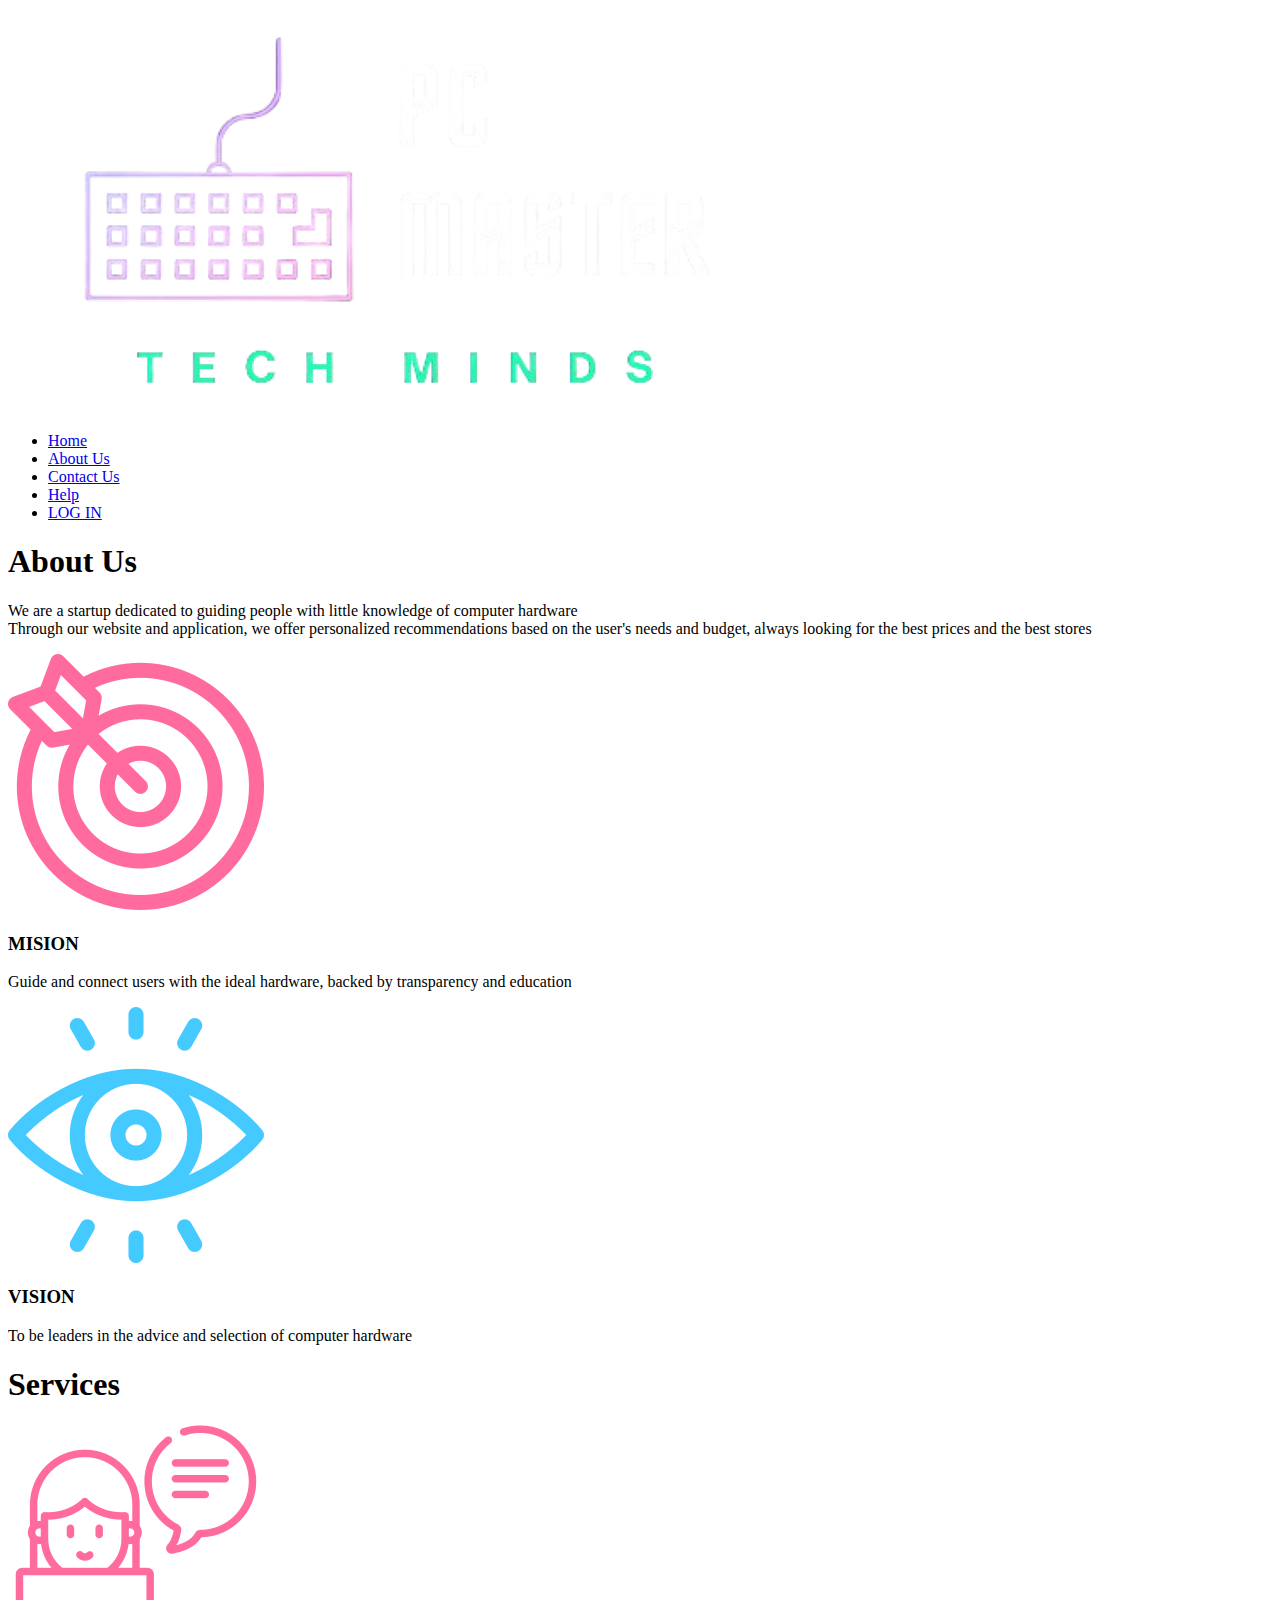
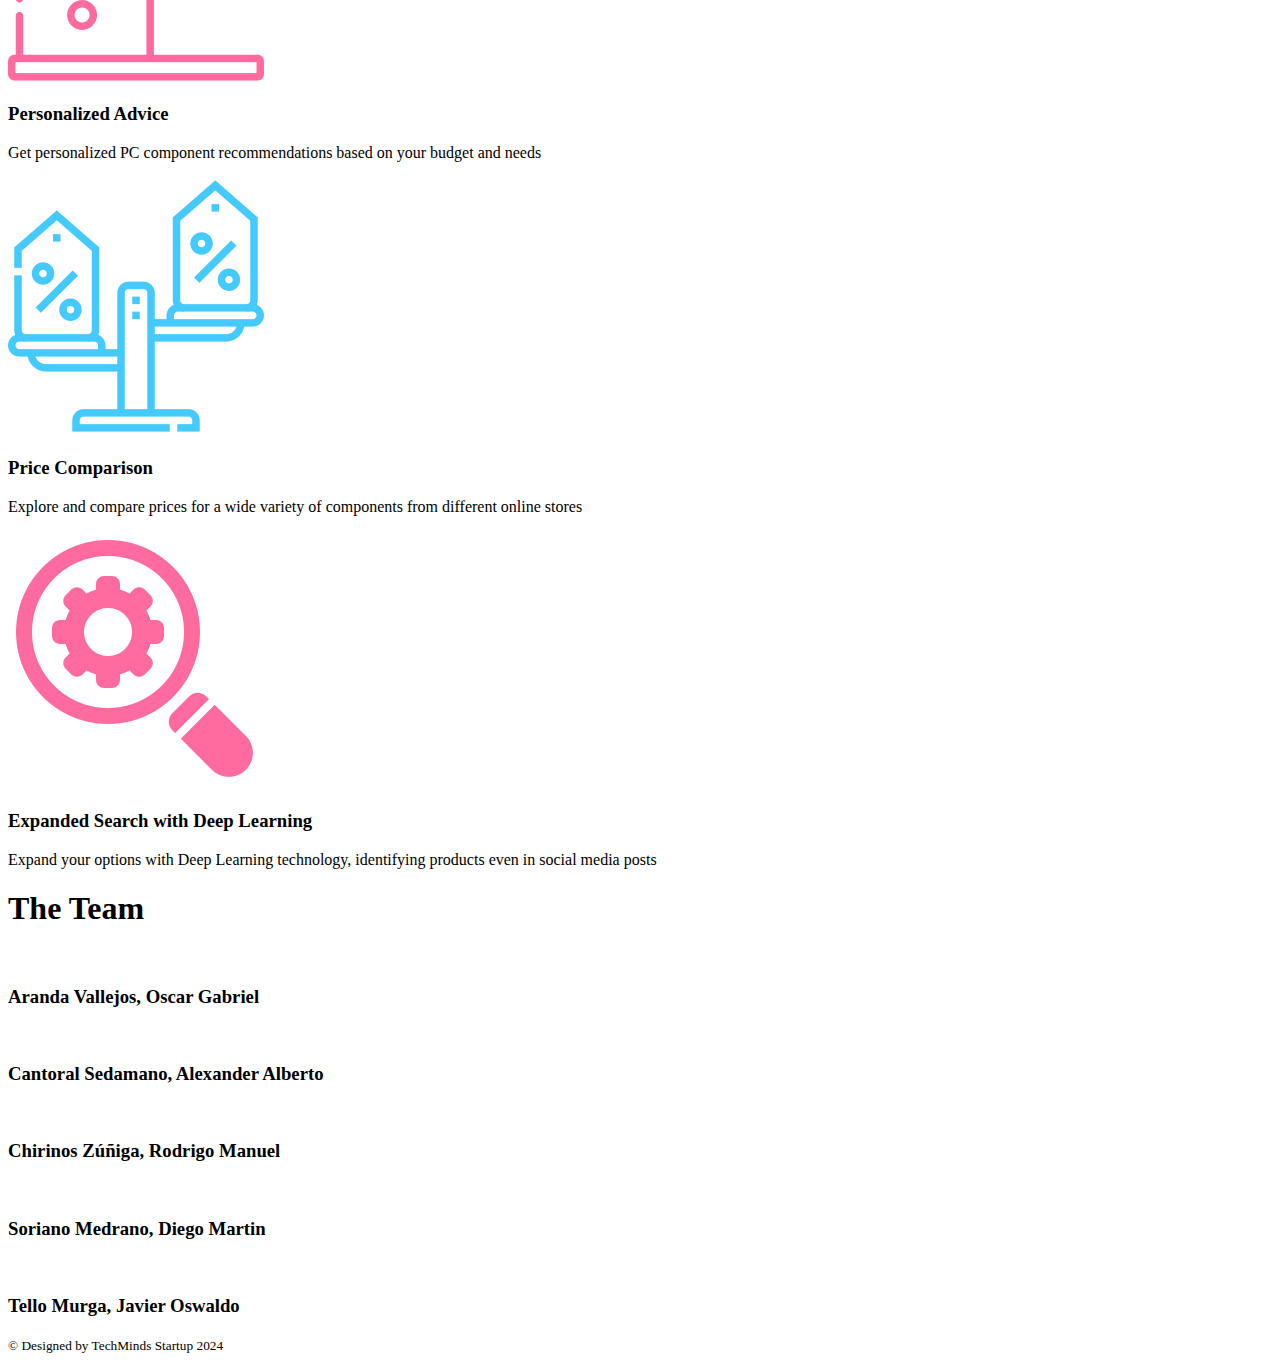
==== about-us.html @ aa966573 "feat: separate and upload about-us" ====
<!DOCTYPE html>
<html lang="en">

<head>
    <meta charset="UTF-8">
    <meta name="viewport" content="width=device-width, initial-scale=1.0">

    <!-- Titles Metatags -->
    <title>PCMaster - PC Customization & High-performance hardware</title>
    <meta name="title" content="PCMaster - PC Customization & High-performance hardware">
    
    <!-- Descriptions Metatags -->
    <meta name="description" content="PCMaster">

    <!-- Keywords Metatags -->
    <meta name="keywords" content="PCMaster, PC customization, high-performance hardware, 
    technology, gaming, PC components, hardware optimization">

    <!-- Styles -->
    <link rel="stylesheet" href="css/index.css"> 
    <link rel="stylesheet" href="css/about-us.css">

    <!-- Scripts -->
    <script src="js/translations.js" defer></script> <!-- Incluye el translations.js -->
</head>

<body data-page="about-us">
    <header>
        <nav>
            <figure class="main_figure">
                <img src="img/logo.png" class="main_logo">
            </figure>
            <ul>
                <li><a href="index.html" id="home">Home</a></li>
                <li><a href="#" id="about_us">About Us</a></li>
                <li><a href="contact.html" class="contact_us">Contact Us</a></li>
                <li><a href="help-center.html" class="help_center">Help</a></li>
                <li><a href="access.html" class="log_in">LOG IN</a></li>
            </ul>
            <div class="toggle-btn" id="toggleBtn">
                <span class="bar"></span>
                <span class="bar"></span>
                <span class="bar"></span>
            </div>
        </nav>
    </header>
    <main>
        <!--NOSOTROS-->
        <section class="about_us banner" id="about-us-section">
            <div class="subnosotros">
                <h1 id="title1">About Us</h1>
                <p id="paragraph1">
                    We are a startup dedicated to guiding people with little knowledge of computer hardware <br> Through our website and application, we offer personalized recommendations based on the user's needs and budget, always looking for the best prices and the best stores
                </p>
            </div>
            <div class="containerS">
                <div class="boxS">
                    <img src="img/mision.png" alt="">
                    <h3 id="title2">MISION</h3>
                    <p id="paragraph2">
                        Guide and connect users with the ideal hardware, backed by transparency and education
                    </p>
                </div>
                <div class="boxS">
                    <img src="img/vision.png" alt="">
                    <h3 id="title3">VISION</h3>
                    <p id="paragraph3">
                        To be leaders in the advice and selection of computer hardware
                    </p>
                </div>
            </div>
        </section>

        <!--SERVICIOS-->
        <section class="services" id="services-section">
            <div class="subservicios">
                <h1 id="title4">Services</h1>
            </div>
            <div class="containerP">
                <div class="boxP">
                    <img src="img/asesoramiento.png" alt="">
                    <h3 id="title5">Personalized Advice</h3>
                    <p id="paragraph4">
                        Get personalized PC component recommendations based on your budget and needs
                    </p>
                </div>
                <div class="boxP">
                    <img src="img/comparar.png" alt="">
                    <h3 id="title6">Price Comparison</h3>
                    <p id="paragraph5">
                        Explore and compare prices for a wide variety of components from different online stores
                    </p>
                </div>
                <div class="boxP">
                    <img src="img/deeplearning.png" alt="">
                    <h3 id="title7">Expanded Search with Deep Learning</h3>
                    <p id="paragraph6">
                        Expand your options with Deep Learning technology, identifying products even in social media posts
                    </p>
                </div>
            </div>
        </section>
        <!--TEAM DESIGNER-->
        <section class="team_designer" id="team-designer-section">
            <div class="subteam">
                <h1 id="title8">The Team</h1>
            </div>
            <div class="containerP">
                <div class="boxL" id="item1">
                    <img src="https://i.postimg.cc/rwR832S8/users-icon-png-17.png" alt="">
                    <h3>Aranda Vallejos, Oscar Gabriel</h3>
                </div>
                <div class="boxL" id="item2">
                    <img src="https://i.postimg.cc/D0qsXGxt/foto-alexander-797.jpg" alt="">
                    <h3>Cantoral Sedamano, Alexander Alberto</h3>
                </div>
                <div class="boxL" id="item3">
                    <img src="https://github.com/user-attachments/assets/9895e794-a88f-4436-a332-8d5c8112f9cb" alt="">
                    <h3>Chirinos Zúñiga, Rodrigo Manuel</h3>
                </div>
                <div class="boxL" id="item4">
                    <img src="https://intranet.upc.edu.pe/programas/Imagen/Fotos/Upc/0540202114793.jpg" alt="">
                    <h3>Soriano Medrano, Diego Martin</h3>
                </div>
                <div class="boxL" id="item5">
                    <img src="https://i.postimg.cc/rwR832S8/users-icon-png-17.png" alt="">
                    <h3>Tello Murga, Javier Oswaldo</h3>
                </div> 
            </div>
        </section>
    </main>
    <footer>
        <div class="footer-container">
            <small>
                &copy; Designed by TechMinds Startup 2024
                <br>
            </small>

        </div>
    </footer>

    <!-- Scripts -->
    <script src="js/menu.js"></script>

</body>

</html>
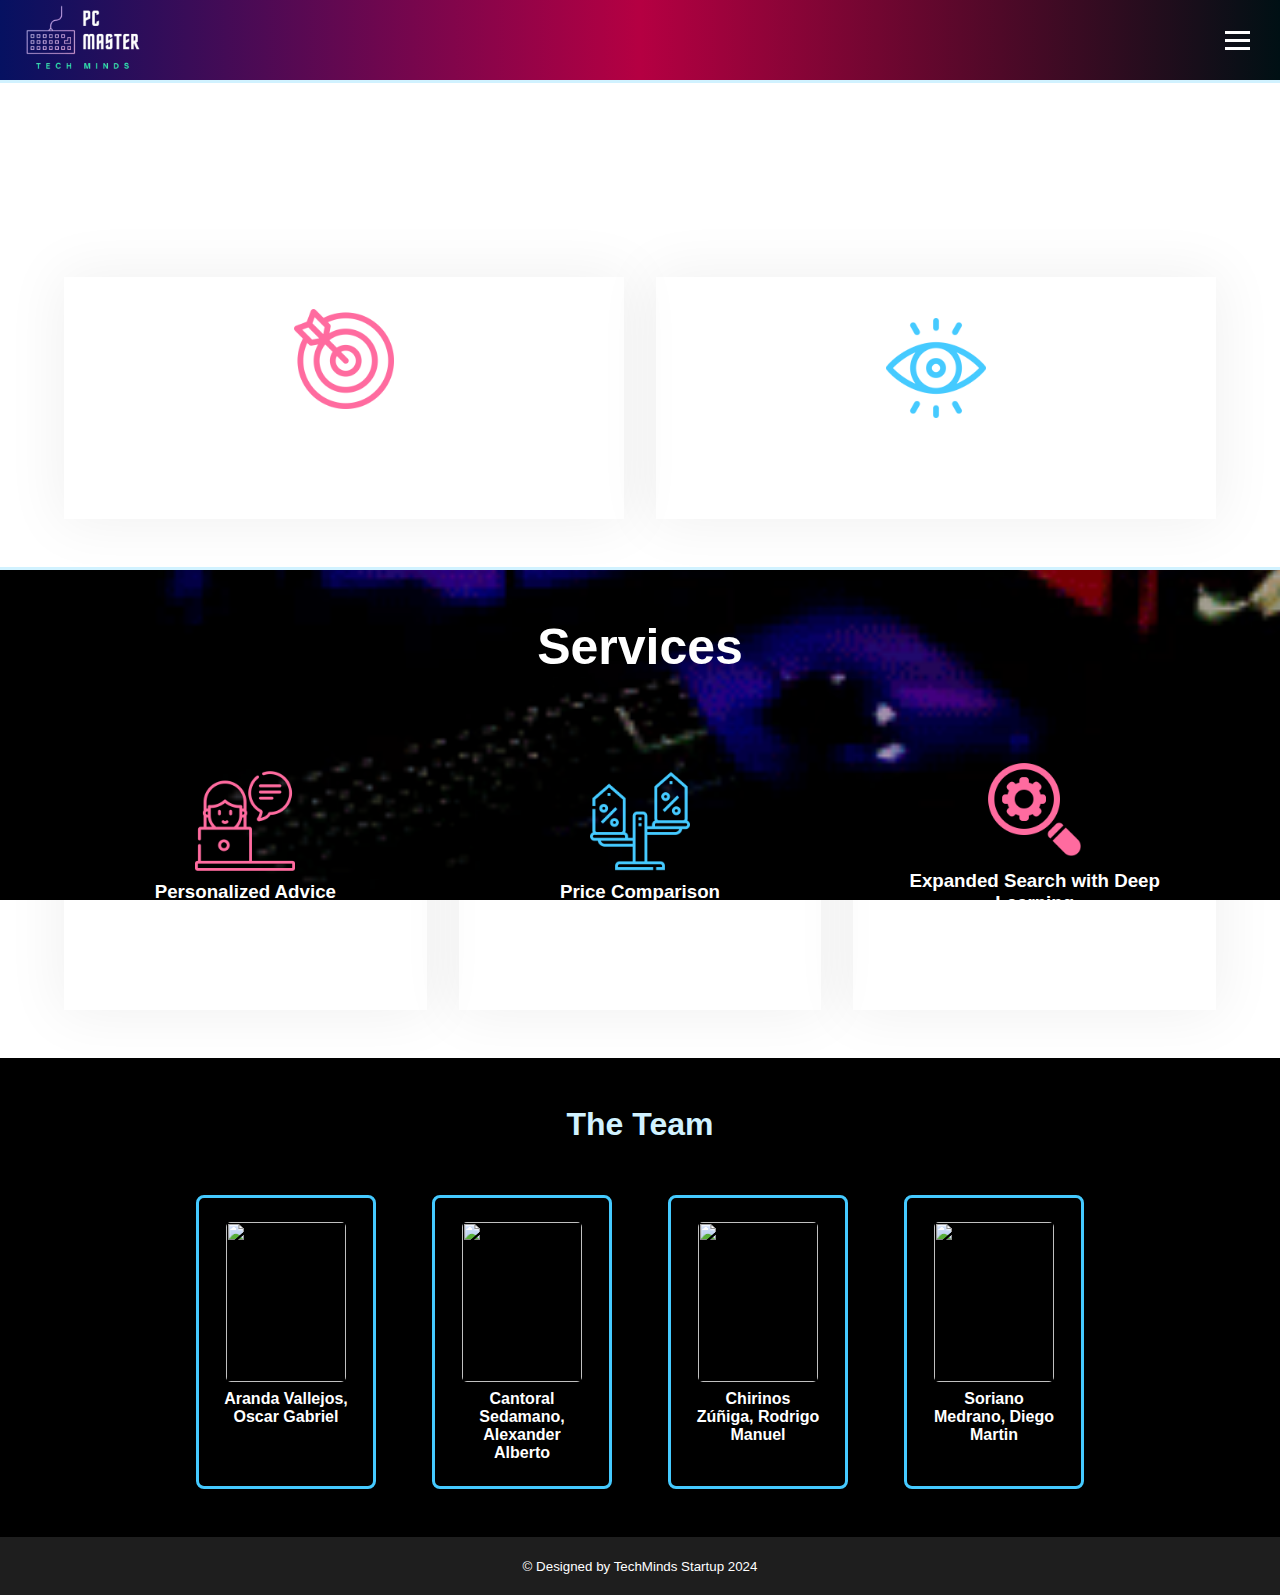
==== commit 19a463f1: "feat: Update Home and Team Members" ====
--- a/about-us.html
+++ b/about-us.html
@@ -100,34 +100,30 @@
                 </div>
             </div>
         </section>
-        <!--TEAM DESIGNER-->
         <section class="team_designer" id="team-designer-section">
             <div class="subteam">
                 <h1 id="title8">The Team</h1>
             </div>
-            <div class="containerP">
-                <div class="boxL" id="item1">
-                    <img src="https://i.postimg.cc/rwR832S8/users-icon-png-17.png" alt="">
+            <div class="team-container">
+                <div class="team-member" id="item1">
+                    <img src="https://i.postimg.cc/6qRCcvNF/Captura-de-pantalla-2024-09-08-151747.png" alt="">
                     <h3>Aranda Vallejos, Oscar Gabriel</h3>
                 </div>
-                <div class="boxL" id="item2">
+                <div class="team-member" id="item2">
                     <img src="https://i.postimg.cc/D0qsXGxt/foto-alexander-797.jpg" alt="">
                     <h3>Cantoral Sedamano, Alexander Alberto</h3>
                 </div>
-                <div class="boxL" id="item3">
+                <div class="team-member" id="item3">
                     <img src="https://github.com/user-attachments/assets/9895e794-a88f-4436-a332-8d5c8112f9cb" alt="">
                     <h3>Chirinos Zúñiga, Rodrigo Manuel</h3>
                 </div>
-                <div class="boxL" id="item4">
+                <div class="team-member" id="item4">
                     <img src="https://intranet.upc.edu.pe/programas/Imagen/Fotos/Upc/0540202114793.jpg" alt="">
                     <h3>Soriano Medrano, Diego Martin</h3>
                 </div>
-                <div class="boxL" id="item5">
-                    <img src="https://i.postimg.cc/rwR832S8/users-icon-png-17.png" alt="">
-                    <h3>Tello Murga, Javier Oswaldo</h3>
-                </div> 
             </div>
         </section>
+        
     </main>
     <footer>
         <div class="footer-container">
--- a/css/index.css
+++ b/css/index.css
@@ -0,0 +1,518 @@
+
+
+* {
+    margin: 0;
+    padding: 0;
+    text-decoration: none;
+    list-style: none;
+    box-sizing: border-box;
+    font-family: 'Roboto', sans-serif;
+}
+
+body,
+html {
+    padding: 0;
+    margin: 0;
+    overflow-x: hidden;
+    width: 100%;
+}
+
+@keyframes mostrar {
+    0% {
+        opacity: 0;
+    }
+
+    100% {
+        opacity: 1;
+    }
+}
+
+/* BARRA SUPERIOR*/
+header {
+    display: flex;
+    position: sticky;
+    top: 0;
+    width: 100%;
+    z-index: 1000;
+}
+
+.toggle-btn {
+    display: none;
+    cursor: pointer;
+    padding: 30px;
+    background: none;
+    border: none;
+    outline: none;
+}
+
+.bar {
+    display: block;
+    width: 25px;
+    height: 3px;
+    background-color: #ffff;
+    margin: 5px 0;
+    transition: 0.4s;
+}
+
+
+nav {
+    display: flex;
+    justify-content: space-between;
+    align-items: center;
+    background: #001014;
+    /* fallback for old browsers */
+    background: -webkit-linear-gradient(to right, #061161, #b50042, #001014);
+    /* Chrome 10-25, Safari 5.1-6 */
+    background: linear-gradient(to right, #061161, #b50042, #001014);
+    /* W3C, IE 10+/ Edge, Firefox 16+, Chrome 26+, Opera 12+, Safari 7+ */
+    height: 80px;
+    width: 100%;
+}
+
+.main_figure {
+    padding: 10px;
+    left: 10px;
+    position: relative;
+}
+
+.main_logo {
+    margin: auto;
+    width: 18%;
+}
+
+nav ul {
+    margin-left: 20px;
+}
+
+nav ul li {
+    display: inline-block;
+    line-height: 80px;
+    margin: 0 5px;
+}
+
+nav ul li a {
+    color: #fff;
+    font-size: 18px;
+    padding: 7px 13px;
+    border-radius: 3px;
+    text-transform: capitalize;
+}
+
+li a:hover {
+    background: #45caff;
+    transition: 1s;
+}
+
+.log_in {
+    background-color: #45caff;
+}
+
+/* SECCIONES*/
+section.banner {
+    background-image: url('../img/inicio_fondo.gif');
+    background-size: cover;
+    background-repeat: no-repeat;
+    background-attachment: fixed;
+    padding: 3rem 0;
+    animation: mostrar 1.5s ease-in-out;
+}
+
+.containerB {
+    width: 90%;
+    margin: 0 auto;
+    display: grid;
+    grid-template-columns: repeat(auto-fit, minmax(20rem, 1fr));
+    grid-gap: 2rem;
+}
+
+.col1 {
+    display: flex;
+    align-items: center;
+    justify-content: center;
+}
+
+.imgBanner {
+    border: 2px solid #d1f2ff;
+    border-radius: 50px;
+    align-items: center;
+    margin: 33px;
+    width: 90%;
+    max-width: 100%;
+    height: auto;
+}
+
+.col2 {
+    padding-left: 2rem;
+    padding-bottom: 4rem;
+    display: flex;
+    justify-content: center;
+    flex-direction: column;
+}
+
+h1 {
+    font-size: 50px;
+    color: #ffffff;
+    text-align: center;
+    padding-bottom: 20px;
+}
+
+#txtBanner {
+    color: #ffffff;
+    font-size: 30px;
+    line-height: 3rem;
+    text-align: center;
+    font-weight: bold;
+}
+
+#subtxtBanner {
+    color: #ffffff;
+    padding-top: 50px;
+    text-align: center;
+    width: 100%;
+    font-size: 19px;
+}
+
+.boton_banner {
+    text-align: center;
+    padding-top: 50px;
+}
+
+.btnBanner {
+    background: #ff1b6b;
+    color: #fff;
+    font-weight: bold;
+    padding: 20px 50px;
+    border-radius: 20px;
+    text-decoration: none;
+    font-size: 25px;
+}
+.btnBanner:hover {
+    background: #45caff;
+}
+
+.boton_banner #languageButton {
+    background: #ffffff;
+    color: #000000;
+}
+.boton_banner #languageButton:hover {
+    color: #ff1b6b;
+}
+
+/*Pie de Pagina - Footer*/
+footer {
+    background-color: #1E1E1E;
+    color: #fff;
+    padding: 20px;
+    text-align: center;
+}
+
+@media only screen and (max-width: 1400px) {
+    nav ul {
+        display: none;
+        /*
+        position: absolute;
+        top: 480px; /* Ajustar según la posición deseada
+        right: 0;        width: 100%;
+        z-index: 999;*/
+    }
+
+    .toggle-btn {
+        display: block;
+    }
+
+    nav ul.show {
+        display: flex;
+        flex-direction: column;
+        position: absolute;
+        top: 80px;
+        right: 0px;
+        width: 100%;
+        background: #001014;
+        /* fallback for old browsers */
+        background: -webkit-linear-gradient(to right, #061161, #b50042, #001014);
+        /* Chrome 10-25, Safari 5.1-6 */
+        background: linear-gradient(to right, #061161, #b50042, #001014);
+        z-index: 1;
+    }
+    
+    .banner { /* Clase para el contenido principal */
+        transition: margin-top 0.3s ease;
+    }
+    
+}
+
+@media screen and (max-width: 715px) {
+    .main_logo {
+        width: 20%;
+    }
+}
+@media screen and (max-width: 640px) {
+    .main_logo {
+        width: 23%;
+    }
+}
+@media screen and (max-width: 530px) {
+    .main_logo {
+        width: 26%;
+    }
+}
+@media screen and (max-width: 500px) {
+    .main_logo {
+        width: 28%;
+    }
+}
+@media screen and (max-width: 480px) {
+    .main_logo {
+        width: 31%;
+    }
+}
+@media screen and (max-width: 460px) {
+    .main_logo {
+        width: 34%;
+    }
+}
+@media screen and (max-width: 440px) {
+    .main_logo {
+        width: 37%;
+    }
+}
+@media screen and (max-width: 420px) {
+    .main_logo {
+        width: 40%;
+    }
+}
+@media screen and (max-width: 400px) {
+    .main_logo {
+        width: 43%;
+    }
+}
+@media screen and (max-width: 380px) {
+    .main_logo {
+        width: 46%;
+    }
+}
+@media screen and (max-width: 360px) {
+    .main_logo {
+        width: 49%;
+    }
+}
+@media screen and (max-width: 340px) {
+    .main_logo {
+        width: 52%;
+    }
+}
+@media screen and (max-width: 320px) {
+    .main_logo {
+        width: 55%;
+    }
+}
+@media screen and (max-width: 300px) {
+    .main_logo {
+        width: 60%;
+    }
+}
+@media screen and (max-width: 280px) {
+    .main_logo {
+        width: 64%;
+    }
+}
+@media screen and (max-width: 270px) {
+    .main_logo {
+        width: 66%;
+    }
+}
+
+/* Section for the product PC Master */
+
+/* Base styling */
+.pc-master-software {
+    background-color: #000;
+    color: #fff;
+    text-align: center;
+    padding: 50px 20px;
+}
+
+.pc-master-software h2 {
+    font-size: 2em;
+    margin-bottom: 10px;
+}
+
+.software-description {
+    font-size: 1.2em;
+    margin-bottom: 30px;
+}
+
+.partner-logos {
+    display: flex;
+    justify-content: center;
+    gap: 20px;
+    margin-bottom: 30px;
+    flex-wrap: wrap;
+}
+
+.partner-logos img {
+    width: 80px;
+    height: auto;
+    border: 2px solid #00ffff; /* Light blue border */
+    border-radius: 8px;
+    padding: 5px;
+    background-color: #fff;
+}
+
+.software-display {
+    margin-bottom: 30px;
+}
+
+.display-image {
+    max-width: 100%;
+    border-radius: 10px;
+    box-shadow: 0px 0px 15px rgba(0, 0, 0, 0.5);
+}
+
+.software-cta {
+    font-size: 1.5em;
+    margin-bottom: 20px;
+}
+
+.get-started-button {
+    background-color: #ff007b;
+    color: #fff;
+    padding: 15px 30px;
+    border-radius: 25px;
+    text-decoration: none;
+    font-weight: bold;
+    font-size: 1.2em;
+}
+
+/* Responsive Design */
+
+/* Extra small devices (300px - 500px) */
+@media (max-width: 500px) {
+    .pc-master-software {
+        padding: 30px 15px;
+    }
+
+    .pc-master-software h2 {
+        font-size: 1.5em;
+    }
+
+    .software-description {
+        font-size: 1em;
+        margin-bottom: 20px;
+    }
+
+    .partner-logos img {
+        width: 60px;
+    }
+
+    .display-image {
+        max-width: 90%;
+    }
+
+    .software-cta {
+        font-size: 1.2em;
+    }
+
+    .get-started-button {
+        padding: 10px 20px;
+        font-size: 1em;
+    }
+}
+
+/* Tablets (500px - 800px) */
+@media (min-width: 500px) and (max-width: 800px) {
+    .pc-master-software {
+        padding: 40px 20px;
+    }
+
+    .pc-master-software h2 {
+        font-size: 1.8em;
+    }
+
+    .software-description {
+        font-size: 1.1em;
+    }
+
+    .partner-logos img {
+        width: 70px;
+    }
+
+    .display-image {
+        max-width: 80%;
+    }
+
+    .software-cta {
+        font-size: 1.3em;
+    }
+
+    .get-started-button {
+        padding: 12px 25px;
+        font-size: 1.1em;
+    }
+}
+
+/* Small laptops and desktops (800px - 1200px) */
+@media (min-width: 800px) and (max-width: 1200px) {
+    .pc-master-software {
+        padding: 50px 30px;
+    }
+
+    .pc-master-software h2 {
+        font-size: 2em;
+    }
+
+    .software-description {
+        font-size: 1.2em;
+    }
+
+    .partner-logos img {
+        width: 80px;
+    }
+
+    .display-image {
+        max-width: 70%;
+    }
+
+    .software-cta {
+        font-size: 1.4em;
+    }
+
+    .get-started-button {
+        padding: 15px 30px;
+        font-size: 1.2em;
+    }
+}
+
+/* Large desktops (1200px and up) */
+@media (min-width: 1200px) {
+    .pc-master-software {
+        padding: 60px 40px;
+    }
+
+    .pc-master-software h2 {
+        font-size: 2.2em;
+    }
+
+    .software-description {
+        font-size: 1.3em;
+    }
+
+    .partner-logos img {
+        width: 90px;
+    }
+
+    .display-image {
+        max-width: 60%;
+    }
+
+    .software-cta {
+        font-size: 1.5em;
+    }
+
+    .get-started-button {
+        padding: 20px 35px;
+        font-size: 1.3em;
+    }
+}
+
+
--- a/css/about-us.css
+++ b/css/about-us.css
@@ -0,0 +1,210 @@
+/*SECCION NOSOTROS*/
+
+.about_us {
+    background-image: url('../img/nosotros_fondo.gif');
+    background-size: cover;
+    background-repeat: no-repeat;
+    background-attachment: fixed;
+    padding: 3rem 0;
+    color: #ffffff;
+    border-top: 3px solid #d1f2ff;
+    animation: mostrar 1.5s ease-in-out;
+}
+
+.subnosotros {
+    text-align: center;
+    padding-bottom: 2rem;
+}
+
+.containerS {
+    width: 90%;
+    margin: 0 auto;
+    display: grid;
+    grid-template-columns: repeat(auto-fit, minmax(18rem, 1fr));
+    grid-gap: 2rem;
+}
+
+.boxS {
+    padding: 2rem 2rem;
+    display: flex;
+    flex-direction: column;
+    align-items: center;
+    justify-content: center;
+    box-shadow: 0px 0px 55px 5px rgb(0 0 0 /6%);
+}
+
+.boxS:hover {
+    transform: scale(1.2);
+    transition: 1s;
+}
+
+.boxS img {
+    width: 100px;
+}
+
+h3 {
+    text-align: center;
+    margin: 10px 0;
+}
+
+.boxS p {
+    text-align: center;
+}
+
+/*SECCION SERVICIOS*/
+
+.services {
+    background-image: url('../img/servicios_fondo.gif');
+    background-size: cover;
+    background-repeat: no-repeat;
+    background-attachment: fixed;
+    padding: 3rem 0;
+    color: #ffffff;
+    border-top: 3px solid #d1f2ff;
+}
+
+.subservicios {
+    text-align: center;
+    padding-bottom: 2rem;
+}
+
+.containerP {
+    width: 90%;
+    margin: 0 auto;
+    display: grid;
+    grid-template-columns: repeat(auto-fit, minmax(18rem, 1fr));
+    grid-gap: 2rem;
+}
+
+.boxP {
+    padding: 2rem 2rem;
+    display: flex;
+    flex-direction: column;
+    align-items: center;
+    justify-content: center;
+    box-shadow: 0px 0px 55px 5px rgb(0 0 0 /6%);
+}
+
+.boxP:hover {
+    transform: scale(1.2);
+    transition: 1s;
+}
+
+.boxP img {
+    width: 100px;
+}
+
+h3 {
+    margin: 10px 0;
+}
+
+.boxP p {
+    text-align: center;
+
+}
+
+
+/* TEAM DESIGNER */
+.team_designer {
+    background: black;
+    padding: 3rem 0;
+    color: #ffffff;
+}
+
+.subteam {
+    text-align: center;
+    margin-bottom: 2rem;
+}
+
+.subteam h1 {
+    font-size: 2rem;
+    color: #d1f2ff;
+}
+
+.team-container {
+    display: flex;
+    flex-wrap: wrap;
+    justify-content: center;
+    gap: 3.5rem;
+    padding: 0 1rem;
+}
+
+.team-member {
+    background-color: transparent;
+    border-radius: 8px;
+    border: 3px solid #45CAFF;
+    padding: 1.5rem;
+    text-align: center;
+    transition: transform 0.3s ease, box-shadow 0.3s ease;
+    width: 180px;
+}
+
+.team-member:hover {
+    transform: scale(1.1);
+    box-shadow: 0 4px 8px rgba(0, 0, 0, 0.2);
+}
+
+.team-member img {
+    width: 120px;
+    height: 160px;
+    border-radius: 5px;
+    margin-bottom: 0.5rem;
+}
+
+.team-member h3 {
+    font-size: 1rem;
+    color: #ffffff;
+    margin: 0;
+}
+
+@media screen and (max-width: 1400px) {
+    .team_designer .containerP {
+        margin: 20px;
+        display: grid;
+        grid-template-rows: repeat(5, auto); /* Para crear 5 filas automáticas */
+        grid-template-columns: 1fr; /* Una columna que ocupe todo el ancho */
+        grid-gap: 30px; /* Espacio entre los elementos */
+    }
+    
+    .boxL {
+        height: 200px;
+    }
+
+    .boxL h3 {
+        width: 150px;
+        text-align: left;
+    }
+
+    .team_designer .containerP {
+        grid-gap: 5px;
+    }
+}
+
+@media screen and (max-width: 239px) {    
+    .subteam h1 {
+        width: auto;
+        height: 90px;
+    }
+    
+    .boxL {
+        height: 200px;
+    }
+
+    .boxL h3 {
+        display: none;
+        text-align: left;
+    }
+
+    .team_designer .containerP {
+        grid-gap: 5px;
+    }
+}
+
+@media screen and (max-width: 405px) {
+    .boxL h3 {
+        display: none;
+        text-align: left;
+    }
+}
+
+/*  */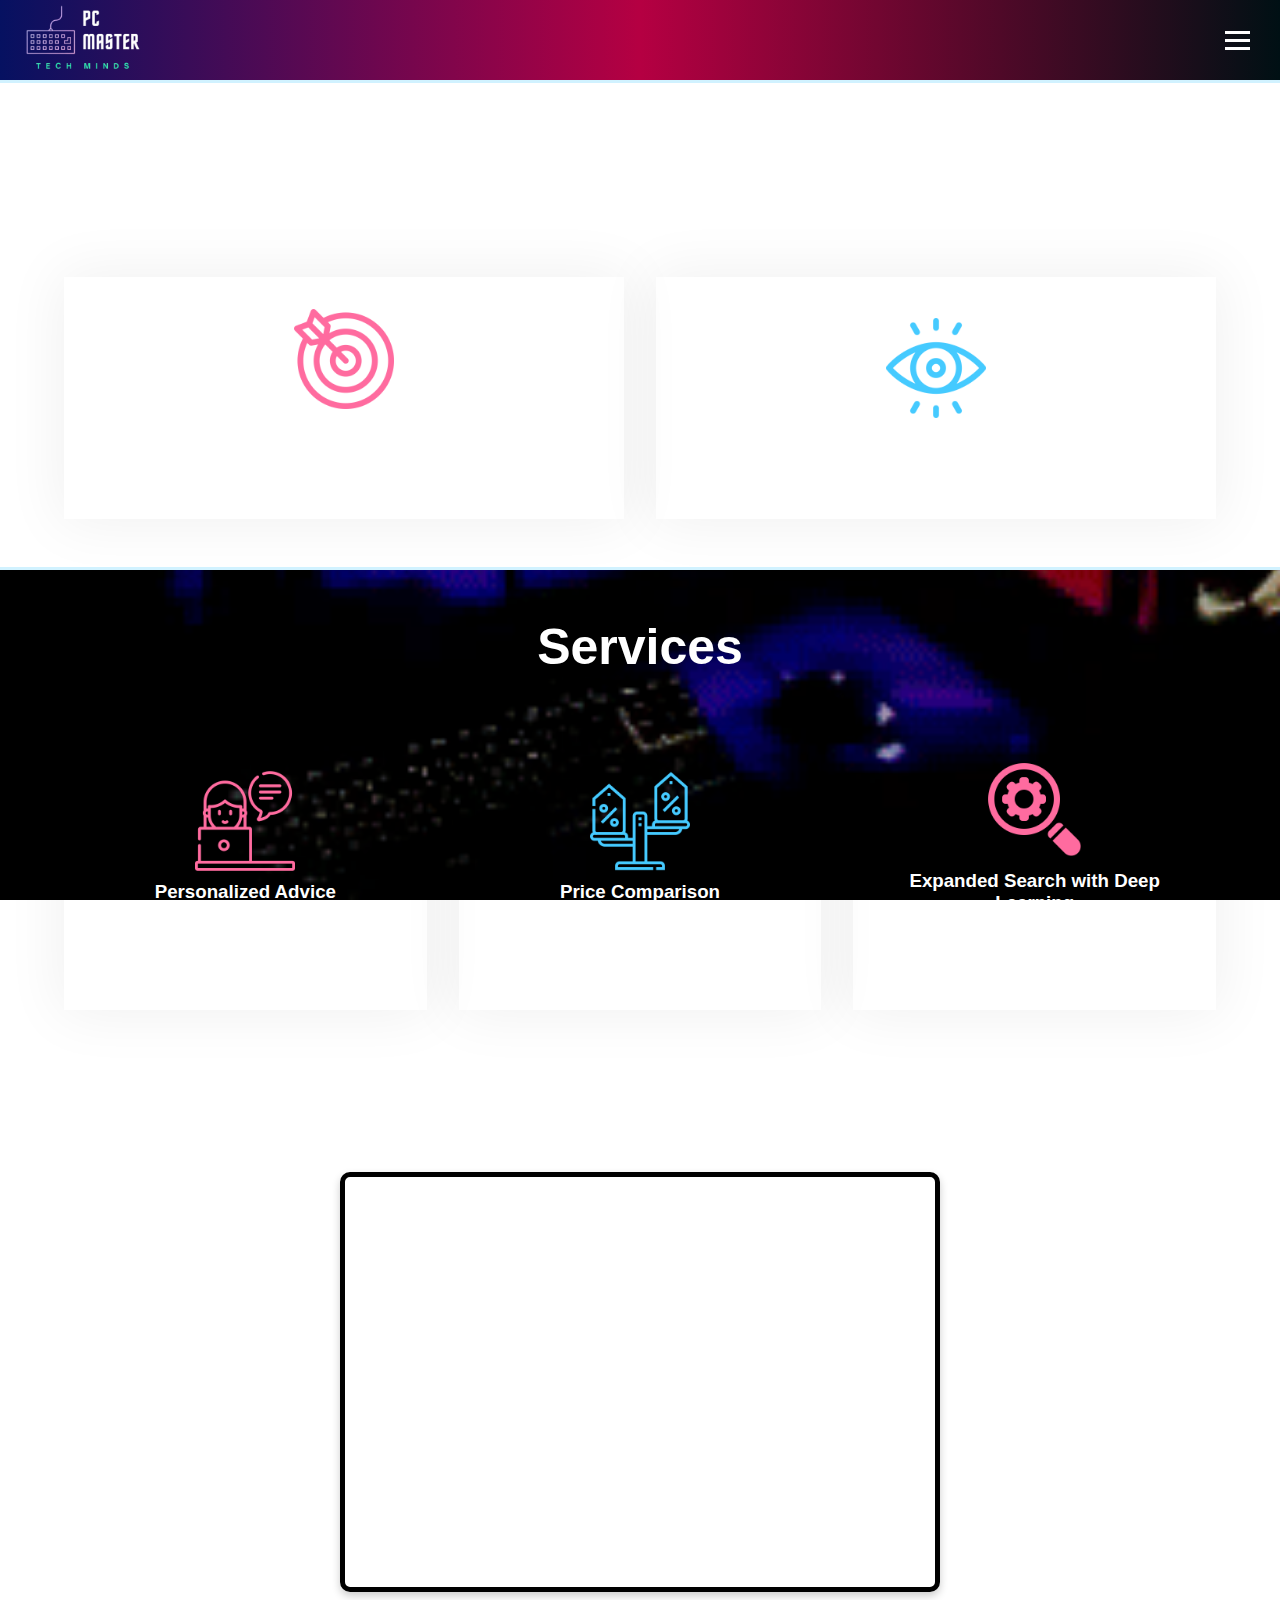
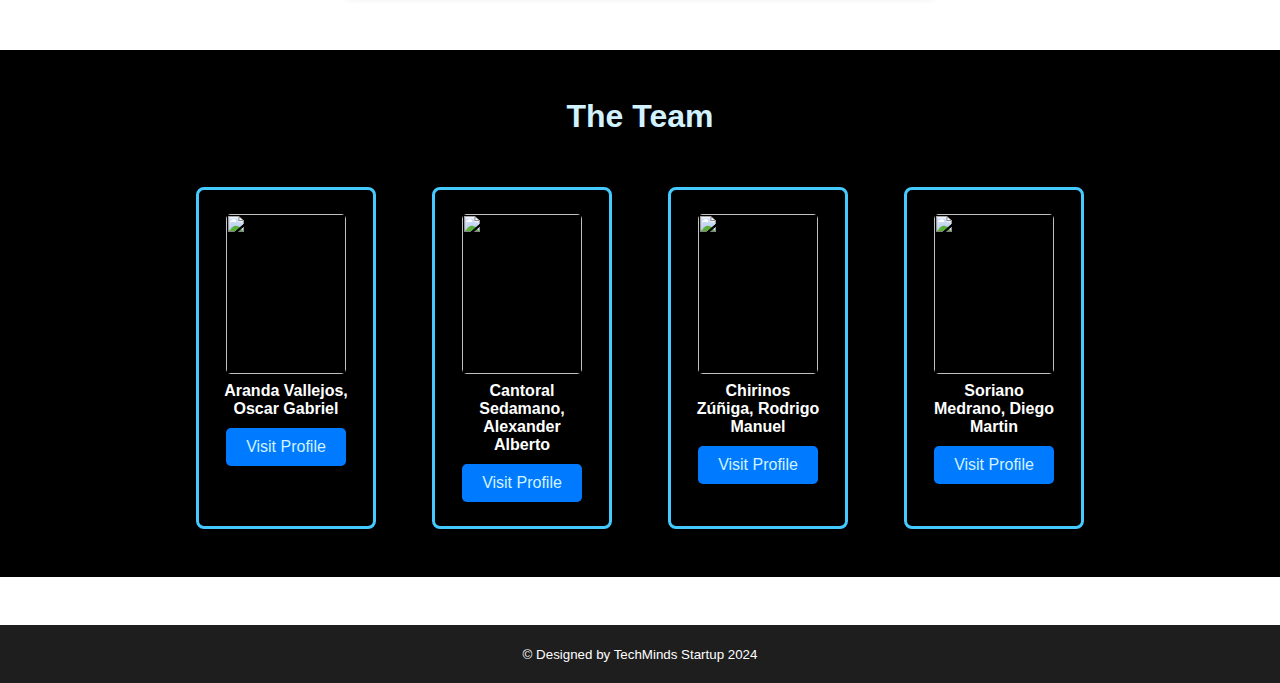
==== commit b8f0d540: "feat: Add video about the product" ====
--- a/about-us.html
+++ b/about-us.html
@@ -99,7 +99,22 @@
                     </p>
                 </div>
             </div>
+
+        <section class="frontend-services">
+            <h1> About The Product</h1>
+            <div class="youtube-video-frame">
+                <iframe 
+                    src="https://www.youtube.com/embed/hrWrs0-U0QA" 
+                    title="upc-pre-202402-si730-WS51-TechMinds-about-the-product-sprint-4" 
+                    frameborder="10" 
+                    allow="accelerometer; autoplay; clipboard-write; encrypted-media; gyroscope; picture-in-picture; web-share" 
+                    referrerpolicy="strict-origin-when-cross-origin" 
+                    allowfullscreen>
+                </iframe>
+            </div>
         </section>
+
+ 
         <section class="team_designer" id="team-designer-section">
             <div class="subteam">
                 <h1 id="title8">The Team</h1>
@@ -108,22 +123,33 @@
                 <div class="team-member" id="item1">
                     <img src="https://i.postimg.cc/6qRCcvNF/Captura-de-pantalla-2024-09-08-151747.png" alt="">
                     <h3>Aranda Vallejos, Oscar Gabriel</h3>
+                    <button onclick="window.location.href='https://github.com/orgs/SI730-WS51-PC-MASTER/people/OscarGAV'">
+                        Visit Profile
+                    </button>
                 </div>
                 <div class="team-member" id="item2">
                     <img src="https://i.postimg.cc/D0qsXGxt/foto-alexander-797.jpg" alt="">
                     <h3>Cantoral Sedamano, Alexander Alberto</h3>
+                    <button onclick="window.location.href='https://github.com/orgs/SI730-WS51-PC-MASTER/people/AlexlmL'">
+                        Visit Profile
+                    </button>
                 </div>
                 <div class="team-member" id="item3">
                     <img src="https://github.com/user-attachments/assets/9895e794-a88f-4436-a332-8d5c8112f9cb" alt="">
                     <h3>Chirinos Zúñiga, Rodrigo Manuel</h3>
+                    <button onclick="window.location.href='https://github.com/orgs/SI730-WS51-PC-MASTER/people/zrodrigochirinos'">
+                        Visit Profile
+                    </button>
                 </div>
                 <div class="team-member" id="item4">
                     <img src="https://intranet.upc.edu.pe/programas/Imagen/Fotos/Upc/0540202114793.jpg" alt="">
                     <h3>Soriano Medrano, Diego Martin</h3>
+                    <button onclick="window.location.href='https://github.com/orgs/SI730-WS51-PC-MASTER/people/diego5m'">
+                        Visit Profile
+                    </button>
                 </div>
-            </div>
+            </div>            
         </section>
-        
     </main>
     <footer>
         <div class="footer-container">
--- a/css/index.css
+++ b/css/index.css
@@ -204,6 +204,18 @@
     color: #fff;
     padding: 20px;
     text-align: center;
+}
+
+
+nav ul.show {
+    display: flex;
+    flex-direction: column;
+    position: absolute;
+    top: 80px;
+    right: 0;
+    width: 100%;
+    background: #001014;
+    z-index: 1;
 }
 
 @media only screen and (max-width: 1400px) {
@@ -360,7 +372,9 @@
 }
 
 .software-display {
-    margin-bottom: 30px;
+    padding-top: 10px;
+    margin-bottom: 10px;
+    padding-left: 5%;
 }
 
 .display-image {
--- a/css/about-us.css
+++ b/css/about-us.css
@@ -104,6 +104,32 @@
 }
 
 
+/* ABOUT THE PRODUCT (FRONT END SERVICES) */
+
+.frontend-services {
+    padding-top: 5%;
+    padding-bottom: 3%;
+}
+
+
+.youtube-video-frame {
+    display: flex;
+    justify-content: center;
+    align-items: center;
+    margin: 20px auto;
+    max-width: 100%; /* Ensure it is responsive */
+}
+
+.youtube-video-frame iframe {
+    width: 80%; /* Adjust to your preferred size */
+    height: 420px; /* Adjust to your preferred size */
+    width: 600px;
+    border: 5px solid #000; /* Black frame */
+    border-radius: 10px; /* Optional rounded corners */
+    box-shadow: 0 4px 8px rgba(0, 0, 0, 0.2); /* Shadow effect for frame */
+}
+
+
 /* TEAM DESIGNER */
 .team_designer {
     background: black;
@@ -155,7 +181,25 @@
     font-size: 1rem;
     color: #ffffff;
     margin: 0;
-}
+    font-weight: bolder;
+}
+
+.team-member button {
+    margin-top: 10px;
+    padding: 10px 20px;
+    background-color: #007BFF;
+    color: #d1f2ff;
+    border: none;
+    border-radius: 5px;
+    cursor: pointer;
+    font-size: 1rem;
+    transition: background-color 0.3s ease;
+}
+
+.team-member button:hover {
+    background-color: #0056b3;
+}
+
 
 @media screen and (max-width: 1400px) {
     .team_designer .containerP {
